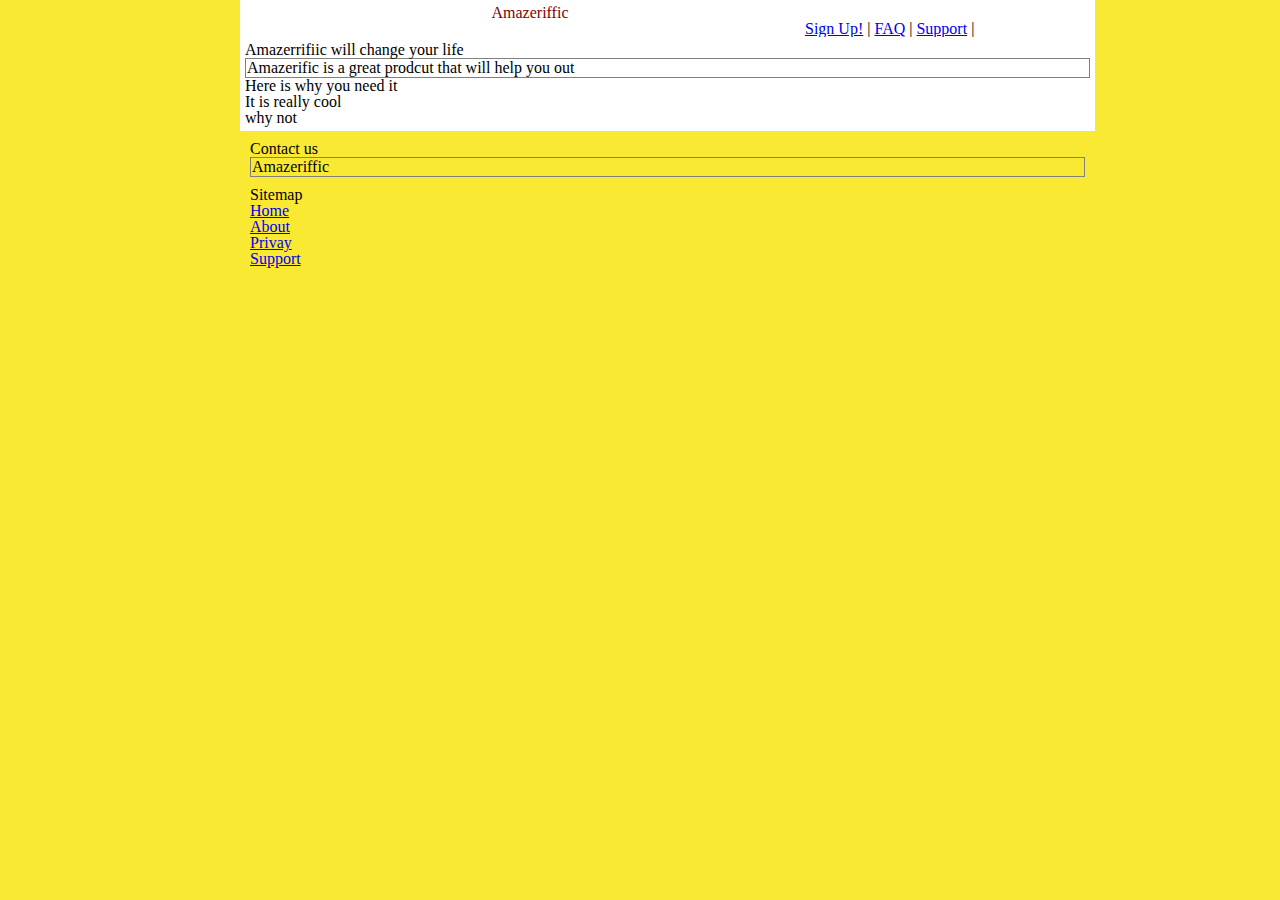
==== Amazerirfic.html @ f4243086 "commit" ====
<!doctype html>
<html>
 <head>
 <title>Amazeriffic</title>
 <link rel="stylesheet" type="text/css" href="reset.css">
 <link href="Style.css" rel ="stylesheet" type="text/css">
 </head>

 <body>
 <header>
     <div class="container">
     <h1>Amazeriffic</h1>
     <nav> <!--Nav is a tag that encloses other links within or outside the webpage-->
     <a href="first_file.html">Sign Up!</a> |
     <a href="#">FAQ</a> |      
     <a href="#">Support</a> |
    </nav>
    </div>

               </header>
    <main>
    <div class="container">
    <h2> 
    Amazerrifiic will change your life
    </h2>

    <p>Amazerific is a great prodcut that will help you out</p>
    <h3>
    Here is why you need it
    </h3>
<ul>
    <li> It is really cool</li>
    <li> why not</li>
</ul>

<!-- code to include images <img src="IMG_4026.JPG" alt="a grea image">-->
     </div>
    </main>
   
     <footer>
        <div class="container">
        <!-- What is div for?-->
        <div class="contact">
<h4>
    Contact us
</h4>
<p> Amazeriffic</p>
        </div>
         <div class="sitemap">
    <h5> Sitemap</h5>
    <ul>
        <li> <a href="#"> Home</a></li>
        <li> <a href="#"> About</a></li>
        <li> <a href="#"> Privay</a></li>
        <li> <a href="#"> Support</a></li>
        
    </ul>
         </div>            
   </div>
     </footer>
 
  </body>
  </html>
---- Style.css ----
/* Here we are styling the body */

/*Makes it so that tif the browser is resized to 
a viewport smaller than 855 px, the remainder part of the page will be hidden from view */
header, main, footer { min-width: 855px;}

header .container, main  .container, footer  .container {
    max-width: 855px;
    margin: auto;
}

body {
    background: #f9e933;
    width: 800px;
    margin: auto;
   }
   header {
       background: white;
       overflow: auto;
   }
   main {
       background: white;
   }
   /* The code below is for stilying the first heading */
   header h1 {
    color: maroon;
    float: left;
    text-align: center;
    width: 570px;
   }
   p {t
    color: gray;
    border: 1px solid gray;
    padding: 1px;
   }

   header nav {
       float: right;
       width: 285px;
   }
   div{
       border: 5px solid maroon:
       text-align: center;
       padding: 5px;
   }
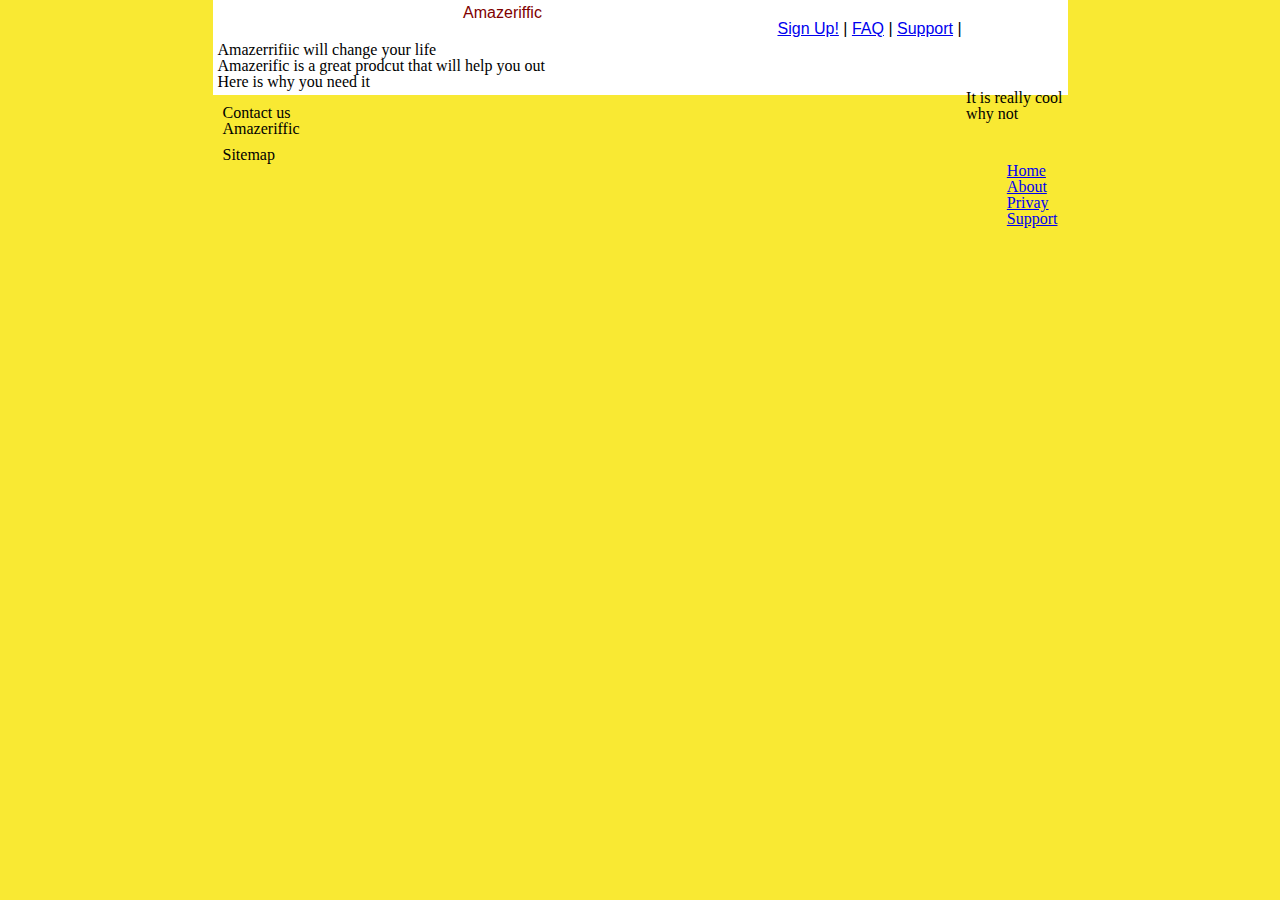
==== commit f69bf2de: "commit" ====
--- a/Amazerirfic.html
+++ b/Amazerirfic.html
@@ -52,12 +52,10 @@
         <li> <a href="#"> Home</a></li>
         <li> <a href="#"> About</a></li>
         <li> <a href="#"> Privay</a></li>
-        <li> <a href="#"> Support</a></li>
-        
-    </ul>
-         </div>            
+        <li> <a href="#"> Support</a></li>  
+    </ul>   
+ </div>            
    </div>
      </footer>
- 
   </body>
   </html>
--- a/Style.css
+++ b/Style.css
@@ -12,12 +12,13 @@
 
 body {
     background: #f9e933;
-    width: 800px;
+    width: 855px;
     margin: auto;
    }
    header {
        background: white;
        overflow: auto;
+       font-family: "Ubuntu", sans-serif;
    }
    main {
        background: white;
@@ -28,6 +29,18 @@
     float: left;
     text-align: center;
     width: 570px;
+    font-family: "Ubuntu", sans-serif;
+   }
+    header h2 {
+        font-family: "Ubuntu", sans-serif;
+    }
+
+    header h3 {
+        font-family: "Ubuntu", sans-serif;
+    }
+    header h4 {
+        font-family: "Ubuntu", sans-serif;
+    }
    }
    p {t
     color: gray;
@@ -44,5 +57,8 @@
        text-align: center;
        padding: 5px;
    }
+   ul {
+    float: right;
+   }
 
    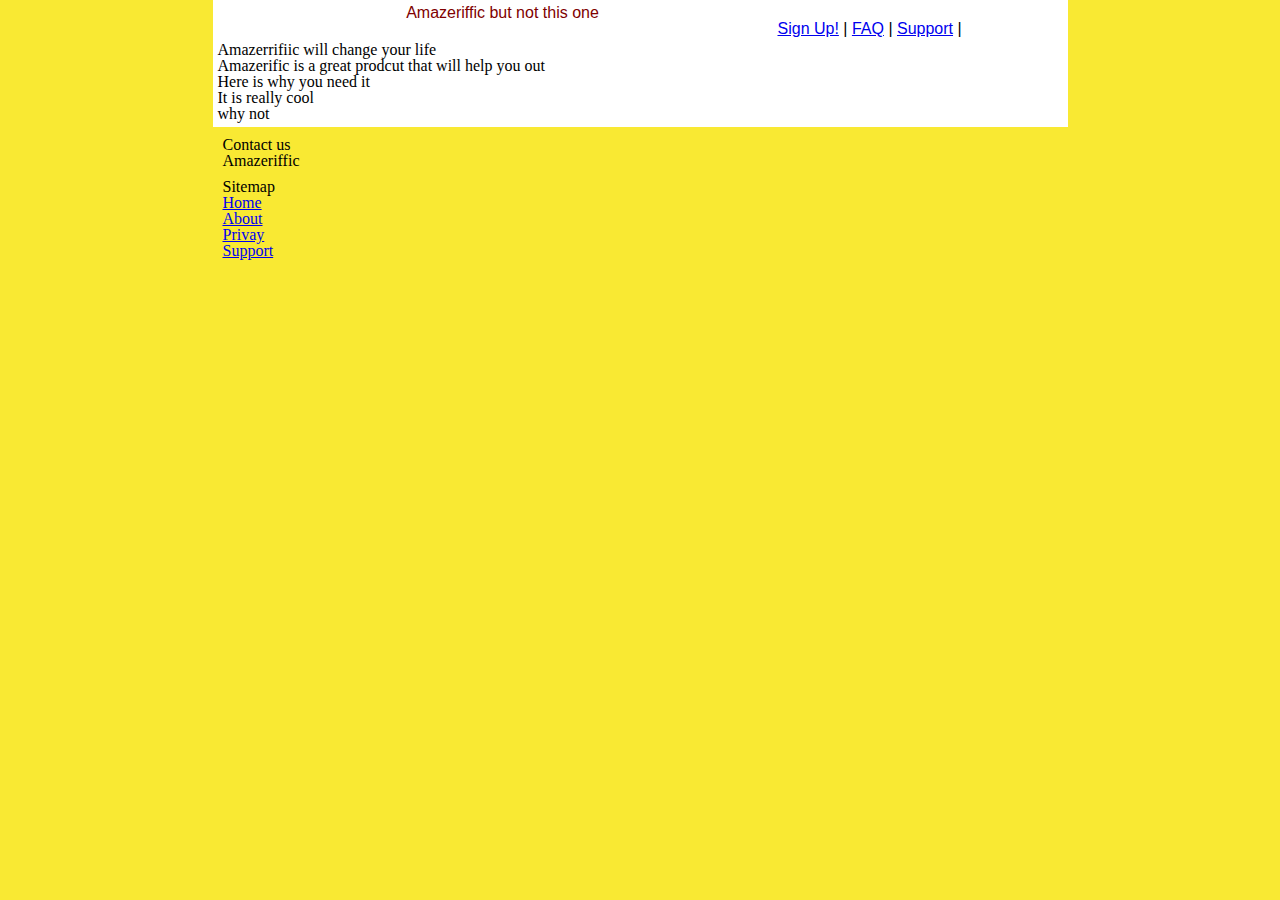
==== commit f205a4cd: "commit on master" ====
--- a/Amazerirfic.html
+++ b/Amazerirfic.html
@@ -9,7 +9,7 @@
  <body>
  <header>
      <div class="container">
-     <h1>Amazeriffic</h1>
+     <h1>Amazeriffic but not this one</h1>
      <nav> <!--Nav is a tag that encloses other links within or outside the webpage-->
      <a href="first_file.html">Sign Up!</a> |
      <a href="#">FAQ</a> |      
--- a/Style.css
+++ b/Style.css
@@ -57,7 +57,7 @@
        text-align: center;
        padding: 5px;
    }
-   ul {
+   ul.first  {
     float: right;
    }
 
